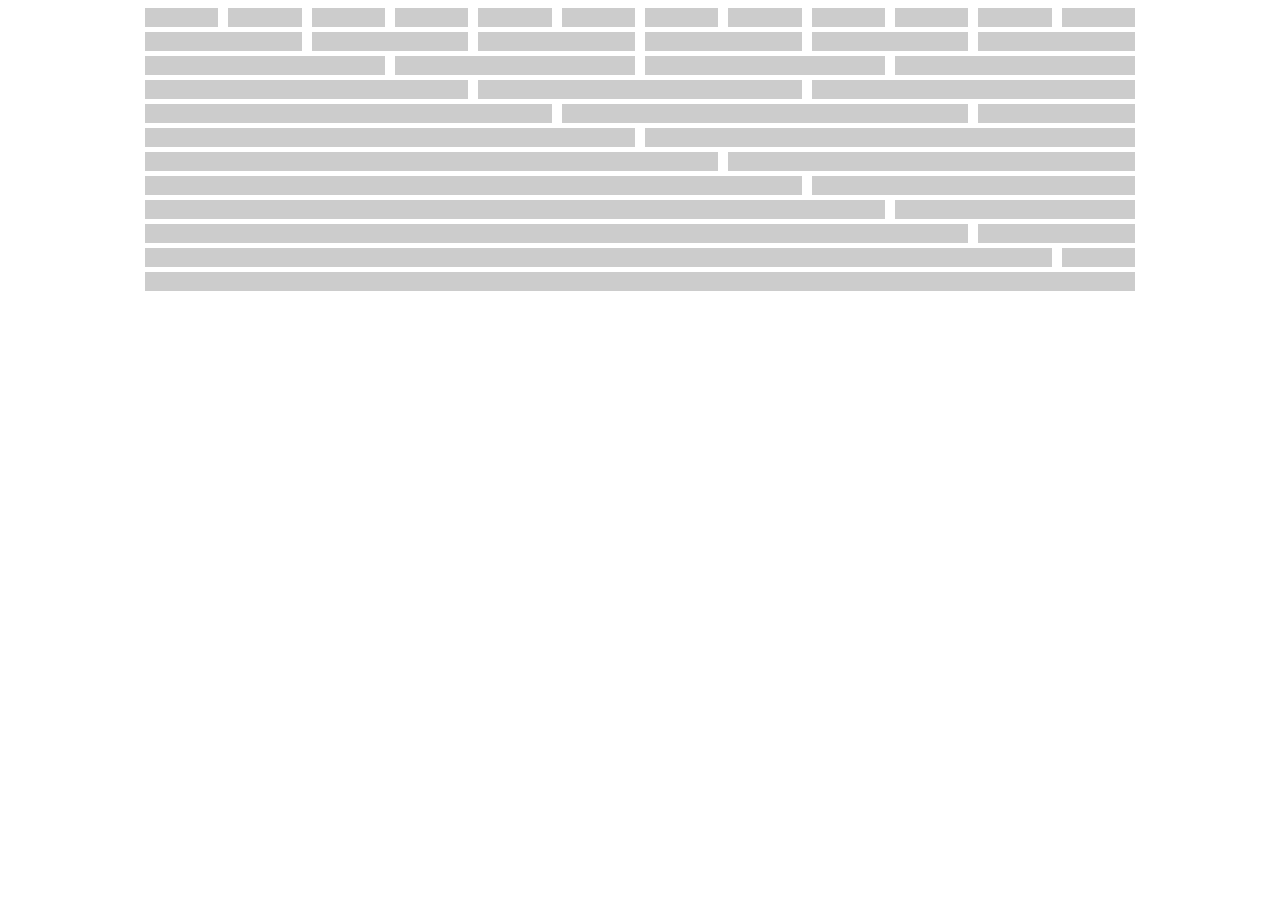
==== index.html @ 99bef739 "Inital Commit" ====
<!DOCTYPE html>
<html>
	<head>
		<link href='http://fonts.googleapis.com/css?family=Lily+Script+One' rel='stylesheet' type='text/css'>
		<link rel="stylesheet" href="stylesheets/style.css" />
	</head>
	<body>
		<div class="container">
			<div class="row">
				<div class="column_1"></div>
				<div class="column_1"></div>
				<div class="column_1"></div>
				<div class="column_1"></div>
				<div class="column_1"></div>
				<div class="column_1"></div>
				<div class="column_1"></div>
				<div class="column_1"></div>
				<div class="column_1"></div>
				<div class="column_1"></div>
				<div class="column_1"></div>
				<div class="column_1"></div>
			
			</div>
			<div class="row">
				<div class="column_2"></div>
				<div class="column_2"></div>
				<div class="column_2"></div>
				<div class="column_2"></div>
				<div class="column_2"></div>
				<div class="column_2"></div>
			
			</div>
			<div class="row">
				<div class="column_3"></div>
				<div class="column_3"></div>
				<div class="column_3"></div>
				<div class="column_3"></div>
			</div>
			<div class="row">
				<div class="column_4"></div>
				<div class="column_4"></div>
				<div class="column_4"></div>
			</div>
			<div class="row">
				<div class="column_5"></div>
				<div class="column_5"></div>
				<div class="column_2"></div>
			</div>
			<div class="row">
				<div class="column_6"></div>
				<div class="column_6"></div>
			</div>
			<div class="row">
				<div class="column_7"></div>
				<div class="column_5"></div>
			</div>
			<div class="row">
				<div class="column_8"></div>
				<div class="column_4"></div>
			</div>
			<div class="row">
				<div class="column_9"></div>
				<div class="column_3"></div>
			</div>
			<div class="row">
				<div class="column_10"></div>
				<div class="column_2"></div>
			</div>
			<div class="row">
				<div class="column_11"></div>
				<div class="column_1"></div>
			</div>
			<div class="row">
				<div class="column_12"></div>
			</div>
		</div>
	</body>
</html>
---- stylesheets/style.css ----
/* line 3, ../sass/_mixin.scss */
.cf:before,
.cf:after {
  content: " ";
  /* 1 */
  display: table;
  /* 2 */
}

/* line 8, ../sass/_mixin.scss */
.cf:after {
  clear: both;
}

/* line 3, ../sass/_grid.scss */
.container {
  width: 95%;
  max-width: 1000px;
  margin: 0 auto;
  overflow: hidden;
}

/* line 10, ../sass/_grid.scss */
.row {
  width: 100%;
  float: left;
  margin-bottom: 0.25em;
}
/* line 3, ../sass/_mixin.scss */
.row .cf:before,
.row .cf:after {
  content: " ";
  /* 1 */
  display: table;
  /* 2 */
}
/* line 8, ../sass/_mixin.scss */
.row .cf:after {
  clear: both;
}

/* line 18, ../sass/_grid.scss */
.columns, .column_1, .column_2, .column_3, .column_4, .column_5, .column_6, .column_7, .column_8, .column_9, .column_10, .column_11, .column_12 {
  float: left;
  height: 100%;
  display: inline;
  background: #cccccc;
  margin-left: 0.5%;
  margin-right: 0.5%;
  padding: 0.5em;
}

/* line 29, ../sass/_grid.scss */
.column_1 {
  width: 7.3333%;
}

/* line 29, ../sass/_grid.scss */
.column_2 {
  width: 15.6666%;
}

/* line 29, ../sass/_grid.scss */
.column_3 {
  width: 23.9999%;
}

/* line 29, ../sass/_grid.scss */
.column_4 {
  width: 32.3332%;
}

/* line 29, ../sass/_grid.scss */
.column_5 {
  width: 40.6665%;
}

/* line 29, ../sass/_grid.scss */
.column_6 {
  width: 48.9998%;
}

/* line 29, ../sass/_grid.scss */
.column_7 {
  width: 57.3331%;
}

/* line 29, ../sass/_grid.scss */
.column_8 {
  width: 65.6664%;
}

/* line 29, ../sass/_grid.scss */
.column_9 {
  width: 73.9997%;
}

/* line 29, ../sass/_grid.scss */
.column_10 {
  width: 82.333%;
}

/* line 29, ../sass/_grid.scss */
.column_11 {
  width: 90.6663%;
}

/* line 29, ../sass/_grid.scss */
.column_12 {
  width: 98.9996%;
}

/* line 1, ../sass/_typography.scss */
body {
  line-height: 24px;
  font-size: 1.2em;
}

/* line 6, ../sass/_typography.scss */
form, input[type="submit"], h1, h2, h3, h4, h5, h6, a {
  font-family: 'Lily Script One', cursive,serif;
}

/* line 1, ../sass/_form.scss */
form {
  color: #3a2a2b;
  background: grey;
}
/* line 4, ../sass/_form.scss */
form label {
  display: block;
  font-size: 1.2em;
}
/* line 12, ../sass/_form.scss */
form input[type="text"],
form input[type="password"],
form input[type="email"],
form textarea {
  width: 300px;
  border: 1px solid #867877;
  padding: 0.6em;
  outline: none;
  background: #f2e9e1;
}
/* line 18, ../sass/_form.scss */
form input[type="text"]:hover, form input[type="text"] focus,
form input[type="password"]:hover,
form input[type="password"] focus,
form input[type="email"]:hover,
form input[type="email"] focus,
form textarea:hover,
form textarea focus {
  background: #e3cfbd;
}
/* line 23, ../sass/_form.scss */
form fieldset {
  border: 1px solid #190230;
}
/* line 28, ../sass/_form.scss */
form legend {
  padding: 10px;
  border: 1px solid #190230;
  background: #89091a;
  color: white;
  font-size: 1.5em;
  box-shadow: 3px 3px 10px black;
  -webkit-box-shadow: 3px 3px 10px black;
}
/* line 37, ../sass/_form.scss */
form input[type="submit"] {
  border: none;
  background: #89091a;
  padding: 10px;
  color: white;
  font-size: 1em;
  box-shadow: 3px 3px 10px black;
  -webkit-box-shadow: 3px 3px 10px black;
}
/* line 44, ../sass/_form.scss */
form input[type="submit"]:hover {
  background: #710715;
  box-shadow: none;
  cursor: pointer;
}
/* line 50, ../sass/_form.scss */
form span {
  display: block;
}
/* line 53, ../sass/_form.scss */
form .error {
  display: none;
  color: #a11517;
  font-size: 0.8em;
}

/* line 1, ../sass/_global.scss */
* {
  -moz-box-sizing: border-box;
  -webkit-box-sizing: border-box;
  box-sizing: border-box;
}

/* line 6, ../sass/_global.scss */
body {
  background: bodyBackground;
}

/* line 10, ../sass/_global.scss */
img {
  max-width: 100%;
  height: auto;
}

/* line 3, ../sass/_nav.scss */
nav ul {
  margin: 0;
  padding: 0;
}
/* line 8, ../sass/_nav.scss */
nav li {
  display: inline-block;
  line-height: 1.5em;
  font-size: 1.2em;
  float: right;
  margin-right: 1em;
}
/* line 15, ../sass/_nav.scss */
nav li a {
  text-decoration: none;
  color: #000000;
  padding: 5px;
}
/* line 19, ../sass/_nav.scss */
nav li a:hover {
  background: #89091A;
  color: #FFFFFF;
}
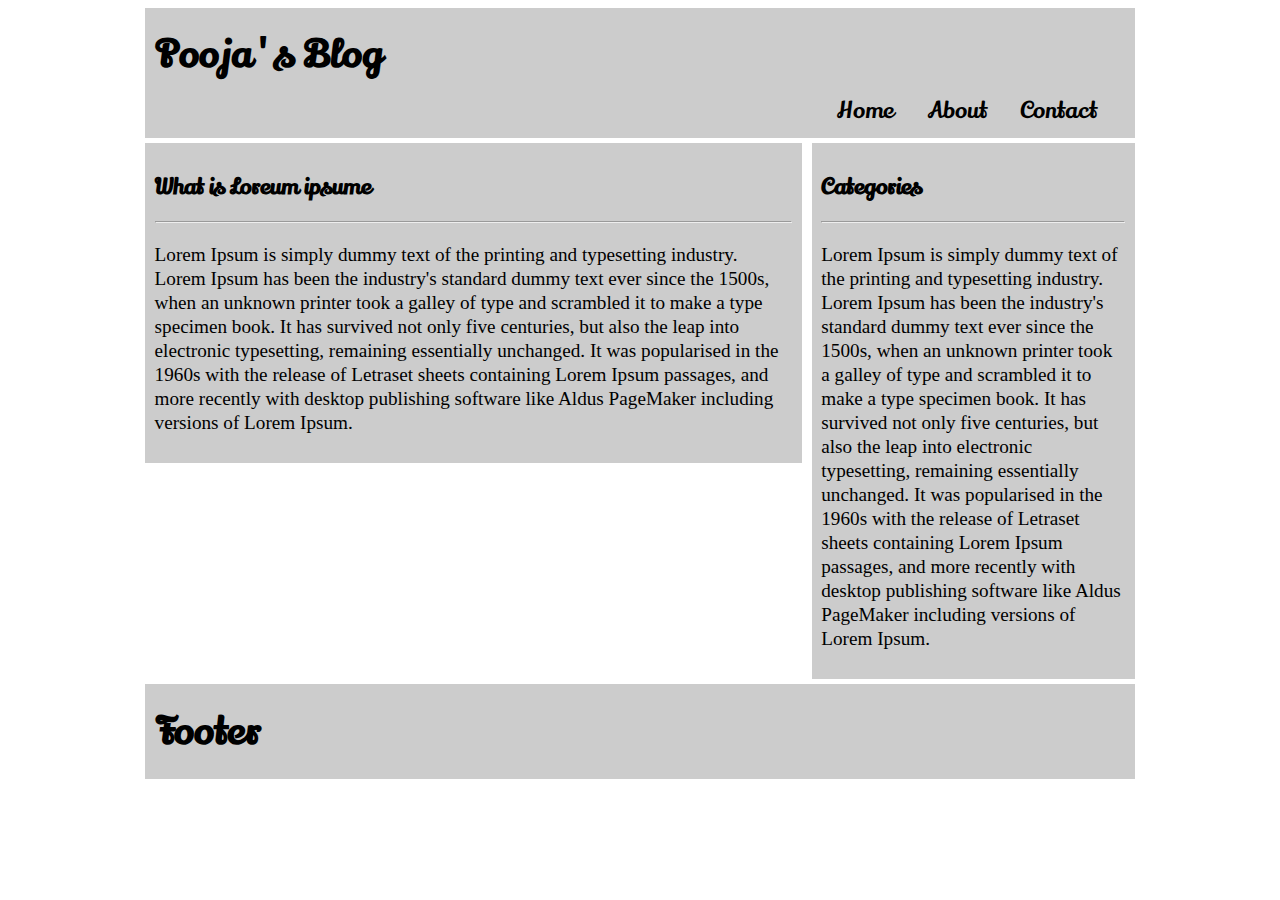
==== commit 73c4b328: "adding readme" ====
--- a/index.html
+++ b/index.html
@@ -6,72 +6,40 @@
 	</head>
 	<body>
 		<div class="container">
-			<div class="row">
-				<div class="column_1"></div>
-				<div class="column_1"></div>
-				<div class="column_1"></div>
-				<div class="column_1"></div>
-				<div class="column_1"></div>
-				<div class="column_1"></div>
-				<div class="column_1"></div>
-				<div class="column_1"></div>
-				<div class="column_1"></div>
-				<div class="column_1"></div>
-				<div class="column_1"></div>
-				<div class="column_1"></div>
+			<div class="row header">
+				<div class="column_12 cf">
+					<h1>Pooja's Blog</h1>
+				
+				<nav class="cf">
+					<ul class="cf">
+						<li><a href="">Contact</a></li>
+						<li><a href="">About</a></li>
+						<li><a href="">Home</a></li>
+					</ul>
+				</nav>	
+				</div>
+			</div>
 			
+			<div class="row body">
+				<div class="column_8">
+				<h3>What is Loreum ipsume</h3><hr/>
+				<p>
+					
+Lorem Ipsum is simply dummy text of the printing and typesetting industry. Lorem Ipsum has been the industry's standard dummy text ever since the 1500s, when an unknown printer took a galley of type and scrambled it to make a type specimen book. It has survived not only five centuries, but also the leap into electronic typesetting, remaining essentially unchanged. It was popularised in the 1960s with the release of Letraset sheets containing Lorem Ipsum passages, and more recently with desktop publishing software like Aldus PageMaker including versions of Lorem Ipsum.
+					
+				</p>
+				</div>
+				<div class="column_4">
+				<h3>Categories</h3><hr/>
+				<p>
+Lorem Ipsum is simply dummy text of the printing and typesetting industry. Lorem Ipsum has been the industry's standard dummy text ever since the 1500s, when an unknown printer took a galley of type and scrambled it to make a type specimen book. It has survived not only five centuries, but also the leap into electronic typesetting, remaining essentially unchanged. It was popularised in the 1960s with the release of Letraset sheets containing Lorem Ipsum passages, and more recently with desktop publishing software like Aldus PageMaker including versions of Lorem Ipsum.</p>
+				</div>
 			</div>
-			<div class="row">
-				<div class="column_2"></div>
-				<div class="column_2"></div>
-				<div class="column_2"></div>
-				<div class="column_2"></div>
-				<div class="column_2"></div>
-				<div class="column_2"></div>
 			
-			</div>
-			<div class="row">
-				<div class="column_3"></div>
-				<div class="column_3"></div>
-				<div class="column_3"></div>
-				<div class="column_3"></div>
-			</div>
-			<div class="row">
-				<div class="column_4"></div>
-				<div class="column_4"></div>
-				<div class="column_4"></div>
-			</div>
-			<div class="row">
-				<div class="column_5"></div>
-				<div class="column_5"></div>
-				<div class="column_2"></div>
-			</div>
-			<div class="row">
-				<div class="column_6"></div>
-				<div class="column_6"></div>
-			</div>
-			<div class="row">
-				<div class="column_7"></div>
-				<div class="column_5"></div>
-			</div>
-			<div class="row">
-				<div class="column_8"></div>
-				<div class="column_4"></div>
-			</div>
-			<div class="row">
-				<div class="column_9"></div>
-				<div class="column_3"></div>
-			</div>
-			<div class="row">
-				<div class="column_10"></div>
-				<div class="column_2"></div>
-			</div>
-			<div class="row">
-				<div class="column_11"></div>
-				<div class="column_1"></div>
-			</div>
-			<div class="row">
-				<div class="column_12"></div>
+			<div class="row footer">
+				<div class="column_12">
+					<h1>Footer</h1>
+				</div>
 			</div>
 		</div>
 	</body>
